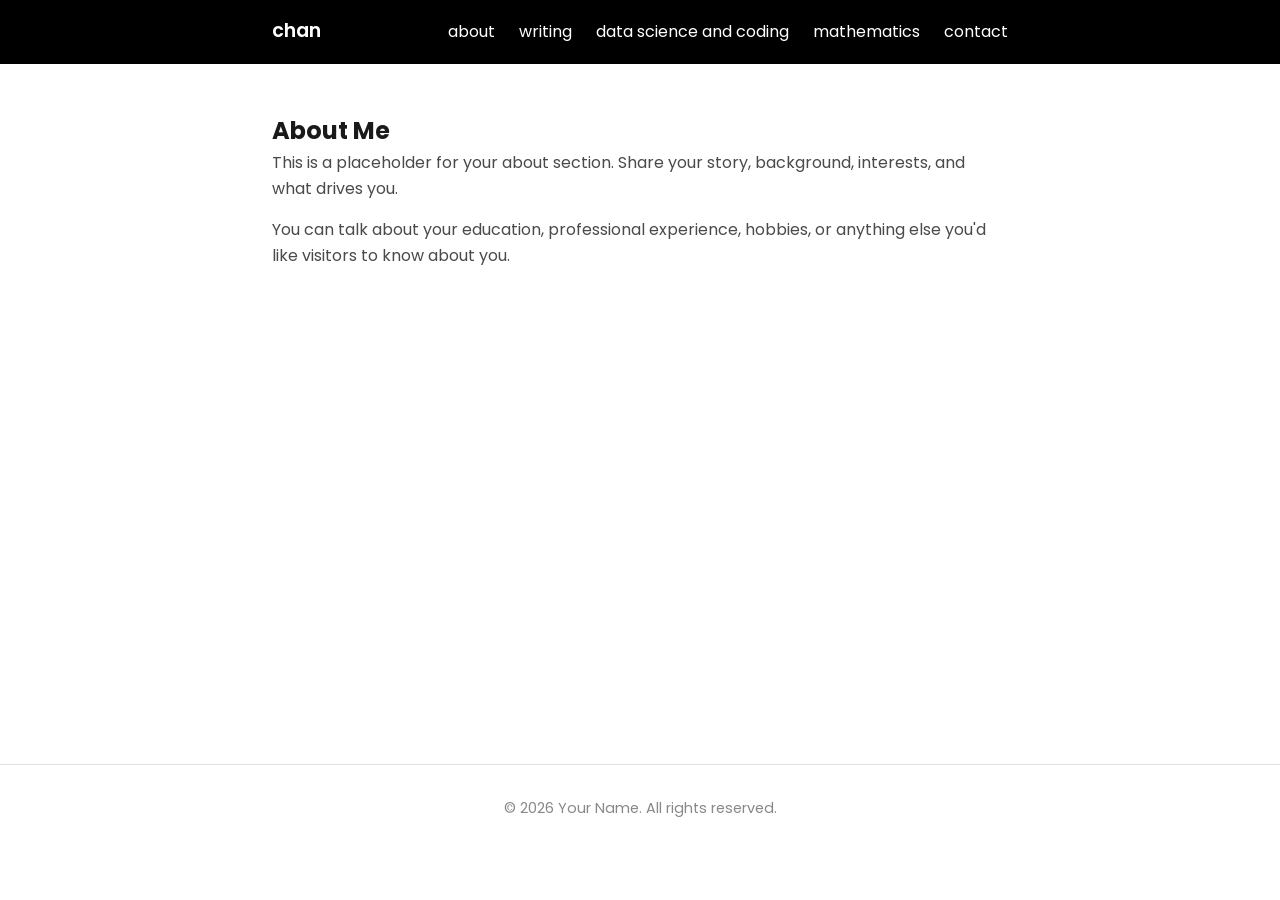
==== about.html @ 29da86a8 "initialize the personal website with html files and css files" ====
<!DOCTYPE html>
<html lang="en">
<head>
    <meta charset="UTF-8">
    <meta name="viewport" content="width=device-width, initial-scale=1.0">
    <title>onazorchan</title>
    <link rel="stylesheet" href="styles.css">
</head>
<body>
    <nav class="nav-bar">
        <div class="nav-container">
            <a href="index.html" class="nav-logo">chan</a>
            <ul class="nav-menu">
                <li><a href="about.html">about</a></li>
                <li><a href="writing.html">writing</a></li>
                <li><a href="data-science.html">data science and coding</a></li>
                <li><a href="mathematics.html">mathematics</a></li>
                <li><a href="contact.html">contact</a></li>
            </ul>
        </div>
    </nav>

    <main class="container">
        <section class="content">
            <h1>About Me</h1>
            <p>
                This is a placeholder for your about section. Share your story, background, 
                interests, and what drives you.
            </p>
            <p>
                You can talk about your education, professional experience, hobbies, 
                or anything else you'd like visitors to know about you.
            </p>
        </section>
    </main>

    <footer>
        <p>&copy; 2026 Your Name. All rights reserved.</p>
    </footer>
</body>
</html>
---- styles.css ----
@import url('https://fonts.googleapis.com/css2?family=Poppins:wght@300;400;600;700&display=swap');

* {
    margin: 0;
    padding: 0;
    box-sizing: border-box;
}

body {
    font-family: 'Poppins', sans-serif;
    line-height: 1.6;
    color: #1a1a1a;
    background-color: #ffffff;
    font-size: 16px;
}

/* Navigation */
.nav-bar {
    border-bottom: 1px solid #000000;
    padding: 1rem 0;
    background-color: #000000;
}

.nav-container {
    max-width: 800px;
    margin: 0 auto;
    padding: 0 2rem;
    display: flex;
    justify-content: space-between;
    align-items: center;
}

.nav-logo {
    font-size: 1.2rem;
    font-weight: 600;
    color: #ffffff;
    text-decoration: none;
}

.nav-menu {
    display: flex;
    list-style: none;
    gap: 1.5rem;
}

.nav-menu a {
    color: #ffffff;
    text-decoration: none;
    transition: color 0.2s;
}

.nav-menu a:hover {
    color: #cccccc;
}

/* Main Container */
.container {
    max-width: 800px;
    margin: 0 auto;
    padding: 3rem 2rem;
    min-height: calc(100vh - 200px);
}

/* Hero Section */
.hero {
    margin-bottom: 4rem;
}

.hero h1 {
    font-size: 2.5rem;
    margin-bottom: 1rem;
    font-weight: 700;
}

.intro {
    font-size: 1.1rem;
    color: #4a4a4a;
    line-height: 1.8;
}

/* Sections */
h2 {
    font-size: 1.8rem;
    margin-bottom: 1.5rem;
    font-weight: 600;
}

.recent {
    margin-bottom: 3rem;
}

/* Post List */
.post-list {
    list-style: none;
}

.post-list li {
    margin-bottom: 1rem;
    display: flex;
    gap: 1rem;
}

.date {
    color: #888;
    font-size: 0.9rem;
    min-width: 100px;
}

.post-list a {
    color: #1a1a1a;
    text-decoration: none;
    border-bottom: 1px solid transparent;
    transition: border-color 0.2s;
}

.post-list a:hover {
    border-bottom-color: #1a1a1a;
}

/* Content Pages */
.content {
    margin-bottom: 3rem;
}

.content p {
    margin-bottom: 1rem;
    color: #4a4a4a;
}

/* Footer */
footer {
    border-top: 1px solid #e0e0e0;
    padding: 2rem;
    text-align: center;
    color: #888;
    font-size: 0.9rem;
}

/* Responsive */
@media (max-width: 768px) {
    .nav-container {
        flex-direction: column;
        gap: 1rem;
    }
    
    .nav-menu {
        flex-wrap: wrap;
        justify-content: center;
        gap: 1rem;
    }
    
    .hero h1 {
        font-size: 2rem;
    }
    
    .post-list li {
        flex-direction: column;
        gap: 0.25rem;
    }
}
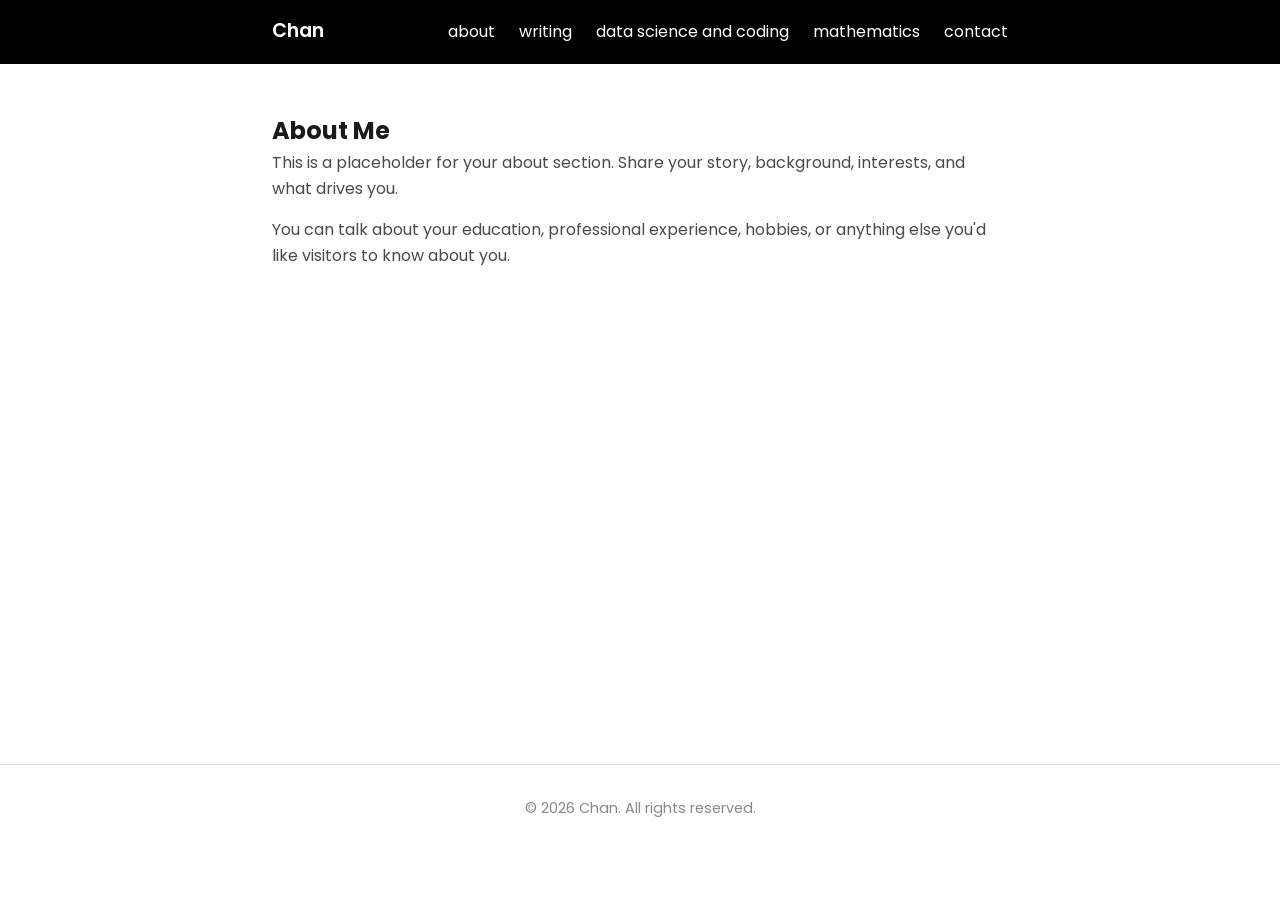
==== commit 39c65b65: "change name and add my personal information" ====
--- a/about.html
+++ b/about.html
@@ -3,13 +3,13 @@
 <head>
     <meta charset="UTF-8">
     <meta name="viewport" content="width=device-width, initial-scale=1.0">
-    <title>onazorchan</title>
+    <title>Chan</title>
     <link rel="stylesheet" href="styles.css">
 </head>
 <body>
     <nav class="nav-bar">
         <div class="nav-container">
-            <a href="index.html" class="nav-logo">chan</a>
+            <a href="index.html" class="nav-logo">Chan</a>
             <ul class="nav-menu">
                 <li><a href="about.html">about</a></li>
                 <li><a href="writing.html">writing</a></li>
@@ -35,7 +35,7 @@
     </main>
 
     <footer>
-        <p>&copy; 2026 Your Name. All rights reserved.</p>
+        <p>&copy; 2026 Chan. All rights reserved.</p>
     </footer>
 </body>
 </html>
